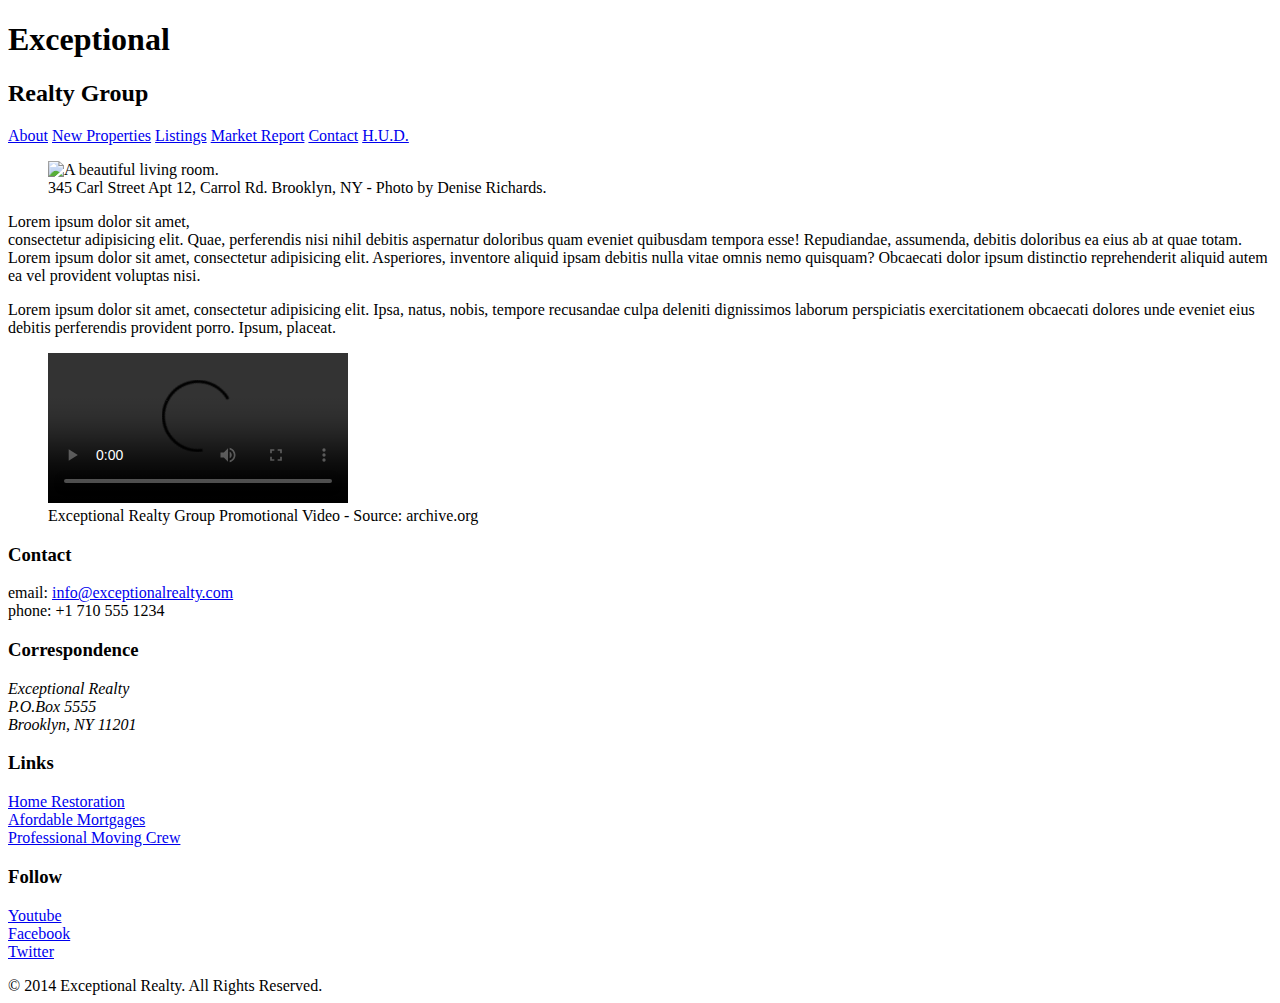
==== index.html @ 182bf55a "automatically backed up by learn" ====
<!DOCTYPE html>
<html lang="en">
  <head>
    <meta charset="UTF-8">
    <title>Exceptional Realty Group - Luxury Homes - About</title>
    <link rel="stylesheet" href="https://cdnjs.cloudflare.com/ajax/libs/normalize/7.0.0/normalize.min.css">
    <link rel="stylesheet" href="/css/style.css">
    <link rel="stylesheet" href="https://cdnjs.cloudflare.com/ajax/libs/modernizr/2.8.3/modernizr.min.js">
  </head>
  <body>
    <header>
      <!-- logo -->
      <h1>Exceptional</h1>
      <h2>Realty Group</h2>

      <nav>
        <a href="index.html">About</a> <a href="new-properties.html">New Properties</a> <a href="real-estate-listings.html">Listings</a> <a href="market-report.html">Market Report</a> <a href="contact.html">Contact</a> <a href="http://hud.gov" target="_blank">H.U.D.</a>
      </nav>
    </header>

    <section id="featured-property">
      <figure>
        <img src="images/intro-pic.jpg" alt="A beautiful living room." title="Welcome to Exceptional Realty Group">
        <figcaption>345 Carl Street Apt 12, Carrol Rd. Brooklyn, NY - Photo by Denise Richards.</figcaption>
      </figure>

      <p>Lorem ipsum dolor sit amet,<br> consectetur adipisicing elit. Quae, perferendis nisi nihil debitis aspernatur doloribus quam eveniet quibusdam tempora esse! Repudiandae, assumenda, debitis doloribus ea eius ab at quae totam. Lorem ipsum dolor sit amet, consectetur adipisicing elit. Asperiores, inventore aliquid ipsam debitis nulla vitae omnis nemo quisquam? Obcaecati dolor ipsum distinctio reprehenderit aliquid autem ea vel provident voluptas nisi.</p>
      <p>Lorem ipsum dolor sit amet, consectetur adipisicing elit. Ipsa, natus, nobis, tempore recusandae culpa deleniti dignissimos laborum perspiciatis exercitationem obcaecati dolores unde eveniet eius debitis perferendis provident porro. Ipsum, placeat.</p>
    </section>

    <section id="promotional">
      <figure>
        <video controls>
          <source src="videos/real-estate.mp4" type="video/mp4">
          <source src="videos/real-estate.ogv" type="video/ogg">
          Your browser does not support HTML5 video. <a href="http://browsehappy.com" target="_blank">Please upgrade your browser</a>.
        </video>
        <figcaption>Exceptional Realty Group Promotional Video - Source: archive.org</figcaption>
      </figure>
    </section>

    <section id="details">
      <div>
        <h3>Contact</h3>
        <p>
          email: <a href="mailto:info@exceptionalrealty.com">info@exceptionalrealty.com</a><br>
          phone: +1 710 555 1234
        </p>
        <h3>Correspondence</h3>
        <address>
          Exceptional Realty<br>
          P.O.Box 5555<br>
          Brooklyn, NY 11201
        </address>
      </div>

      <div>
        <h3>Links</h3>
        <p>
          <a href="#" target="_blank">Home Restoration</a><br>
          <a href="#" target="_blank">Afordable Mortgages</a><br>
          <a href="#" target="_blank">Professional Moving Crew</a>
        </p>
      </div>

      <div>
        <h3>Follow</h3>
        <p>
          <a href="#" target="_blank">Youtube</a><br>
          <a href="#" target="_blank">Facebook</a><br>
          <a href="#" target="_blank">Twitter</a>
        </p>
      </div>
    </section>

    <footer>
      &copy; 2014 Exceptional Realty. All Rights Reserved.
    </footer>

  </body>
</html>
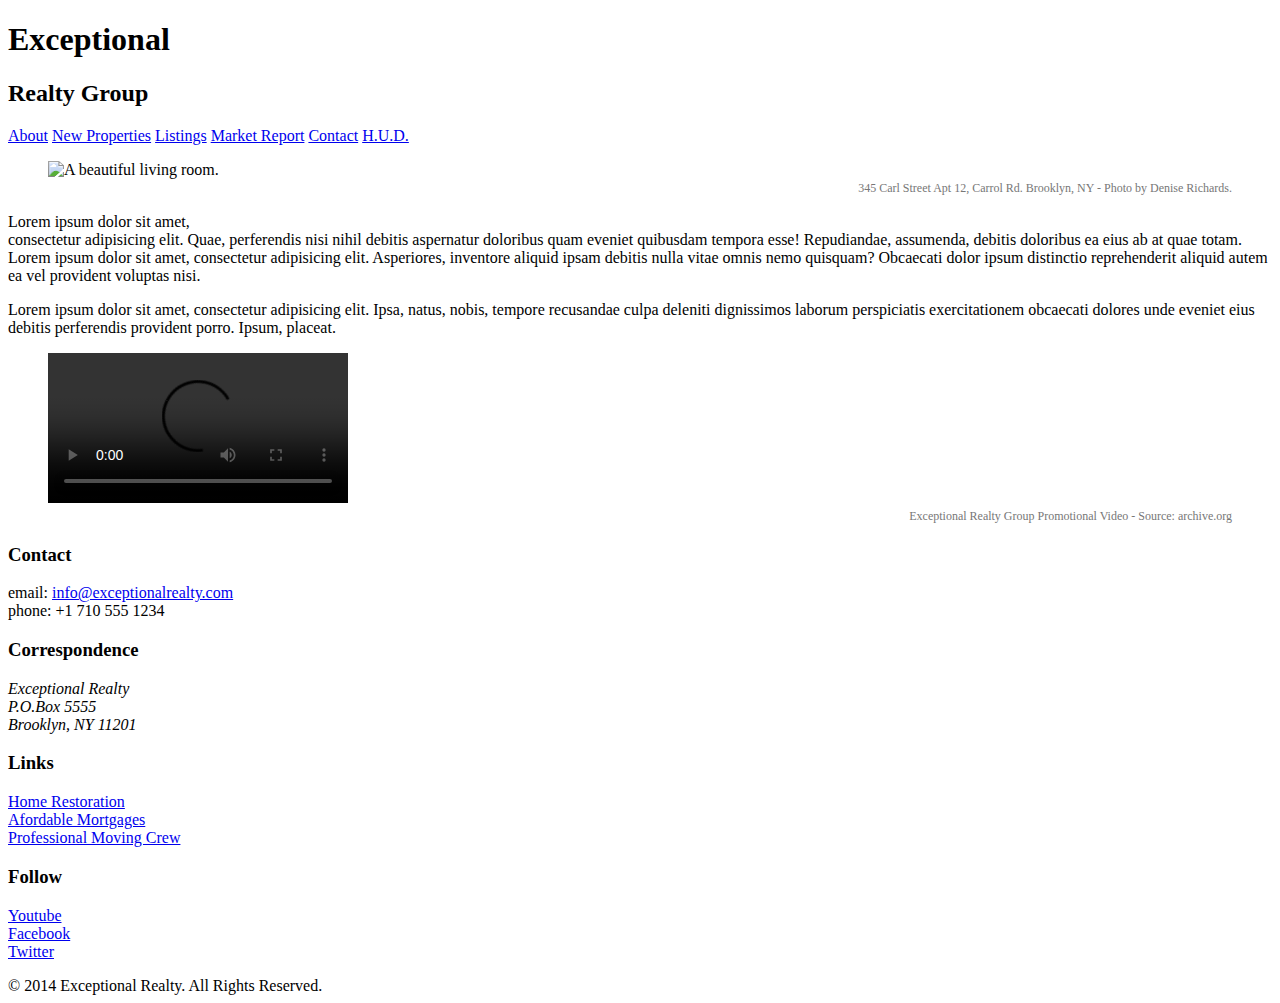
==== commit 55ae8f05: "automatically backed up by learn" ====
--- a/index.html
+++ b/index.html
@@ -10,8 +10,10 @@
   <body>
     <header>
       <!-- logo -->
-      <h1>Exceptional</h1>
-      <h2>Realty Group</h2>
+      <div id="logo">
+        <h1>Exceptional</h1>
+        <h2>Realty Group</h2>
+      </div>
 
       <nav>
         <a href="index.html">About</a> <a href="new-properties.html">New Properties</a> <a href="real-estate-listings.html">Listings</a> <a href="market-report.html">Market Report</a> <a href="contact.html">Contact</a> <a href="http://hud.gov" target="_blank">H.U.D.</a>
--- a/css/style.css
+++ b/css/style.css
@@ -0,0 +1,26 @@
+/* Type Selector */
+<style>
+@import url('https://fonts.googleapis.com/css?family=Roboto');
+</style>
+<style>
+@import url('https://fonts.googleapis.com/css?family=Pacifico');
+</style>
+
+p {
+    font-size: 1em; /* 16px, ?pt, 1005, 1em */
+    line-height: 1.5em;
+}
+
+figcaption {
+  font: normal 0.75em/1.5em Pacifico, cursive;
+  color: #777;
+  text-align: right;
+}
+
+/* Classs Selector */
+
+.milk-text { /* Selects elements of class milk-text */
+  font: bold 2.6em Pacifico, cursive;
+  color: white;
+  text-shadow: 1px 2px 3px x000;
+}
